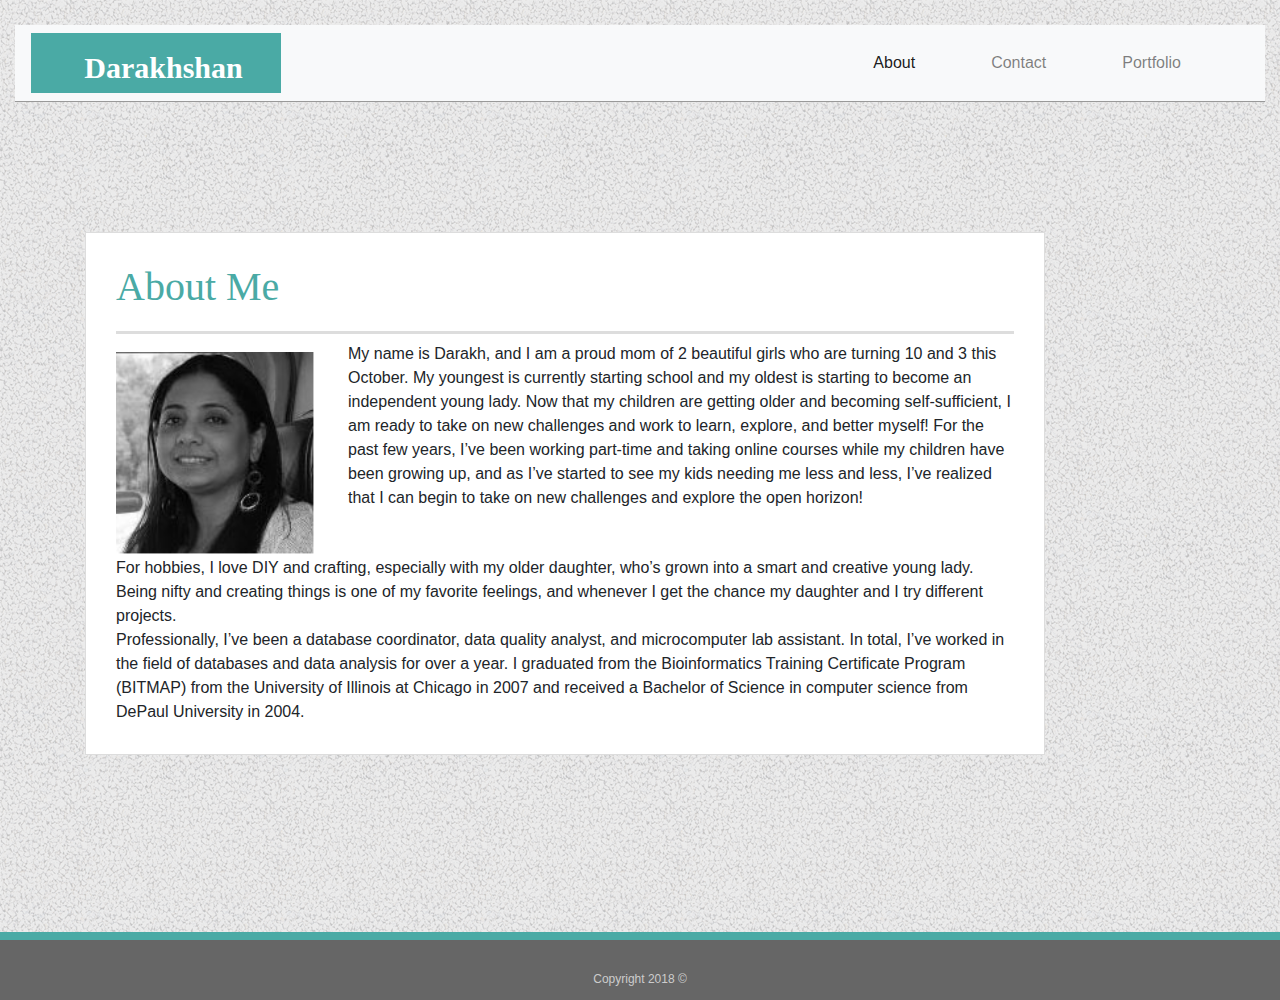
==== index.html @ bcc70265 "Final Bootstrap Portfolio Assignment 2 Darakhshan" ====
<!DOCTYPE html>
<html lang="en">

<head>
  <meta charset="UTF-8">
  <meta name="viewport" content="width=device-width, initial-scale=1.0">
  <meta http-equiv="X-UA-Compatible" content="ie=edge">
  <title>About Page</title>
  <!-- Latest compiled and minfield css -->
  <link rel="stylesheet" href="reset.css">
  <link rel="stylesheet" type="text/css" href="assets/css/style.css">
  <link rel="stylesheet" href="https://maxcdn.bootstrapcdn.com/bootstrap/4.0.0/css/bootstrap.min.css">

</head>

<body>
  <div class="container-fluid">
    <header>
      <nav class="navbar navbar-expand-lg navbar-light bg-light">
        <a id=logo class="navbar-brand" href="index.html">Darakhshan</a>
        <button class="navbar-toggler" type="button" data-toggle="collapse" data-target="#navbarNav" aria-controls="navbarNav"
          aria-expanded="false" aria-label="Toggle navigation">
          <span class="navbar-toggler-icon"></span>
        </button>
        <div class="collapse navbar-collapse" id="navbarNav">
          <ul class="navbar-nav ml-auto">
            <li class="nav-item active">
              <a class="nav-link" href="index.html">About <span class="sr-only">(current)</span></a>
            </li>
            <li class="nav-item">
              <a class="nav-link" href="contact.html">Contact</a>
            </li>
            <li class="nav-item">
              <a class="nav-link" href="portfolio.html">Portfolio</a>
            </li>
          </ul>
        </div>
      </nav>


    </header>

  </div>


  <div id="main-container" class="container">

    <section class="main-section">


      <div class="row">
        <div class="col-md-12">
          <h1 id="second-heading">About Me</h1>
        </div>
      </div>
      <div class="row">
        <div class="col-md-3">
          <img src="assets/images/Dara.png" class="auth-image" alt="Darakhshan">
        </div>
        <div class="col-md-9">
          <p>My name is Darakh, and I am a proud mom of 2 beautiful girls who are turning 10 and 3 this October. My
            youngest is currently starting school and my oldest is starting to become an independent young lady. Now
            that my children are getting older and becoming self-sufficient, I am ready to take on new challenges and
            work to learn, explore, and better myself! For the past few years, I’ve been working part-time and taking
            online courses while my children have been growing up, and as I’ve started to see my kids needing me less
            and less, I’ve realized that I can begin to take on new challenges and explore the open horizon!</p>
        </div>
      </div>
      <div class="row">
        <div class="col-md-12">
          <p>For hobbies, I love DIY and crafting, especially with my older daughter, who’s grown into a smart and
            creative young lady. Being nifty and creating things is one of my favorite feelings, and whenever I get the
            chance my daughter and I try different projects.</p>
        </div>
      </div>
      <div class="row">
        <div class="col-md-12">
          <p>Professionally, I’ve been a database coordinator, data quality analyst, and microcomputer lab assistant.
            In total, I’ve worked in the field of databases and data analysis for over a year. I graduated from the
            Bioinformatics Training Certificate Program (BITMAP) from the University of Illinois at Chicago in 2007 and
            received a Bachelor of Science in computer science from DePaul University in 2004. </p>
        </div>
      </div>

    </section>
  </div>



  <footer>
    <div class="container">

      <div class="row">
        <div class="col-md-12">
          Copyright 2018 &copy;
        </div>
      </div>
  </footer>
  </div>



  <!-- jQuery CDN -->
  <script type="text/javascript" src="https://cdnjs.cloudflare.com/ajax/libs/jquery/3.2.1/jquery.min.js"></script>

  <!-- Bootstrap CDN -->
  <script src="https://maxcdn.bootstrapcdn.com/bootstrap/4.0.0/js/bootstrap.min.js"></script>


</body>

</html>
---- assets/css/style.css ----
body {
  font-family: Arial, "Helvetica Neue", Helvetica, sans-serif;
  font-size: 18px;
  line-height: 34px;
  color: #777777;
  background: url("../images/gravel.png");
}

* {
  box-sizing: border-box;
}

/* general */

.container {
  max-width: 960px;
  /* margin: 0 auto; */
 /* padding-top: 50px; */
  clear: both;
  
}

h1,
h2,
h3,
p {
  margin-bottom: 20px;
}

p:last-child {
  margin-bottom: 0;
}

h1,
h2,
h3 {
  font-family: Georgia, Times, "Times New Roman", serif;
  font-weight: 700;
  color: #4aaaa5;
}

#second-heading {font-family: Georgia, Times, "Times New Roman", serif;
  font-weight: 30;
  color: #4aaaa5;}

h1 {
  padding-bottom: 20px;
  font-size: 30px;
  line-height: 49px;
  border-bottom: 3px solid #dddddd;
}

h2,
h3 {
  font-size: 22px;
}

/* header */

#masthead {
  position: fixed;
  z-index: 99;
  width: 100%;
  margin: 30px;
  overflow: auto;
  color: #ffffff;
  background: #ffffff;
  border-bottom: 2px solid #cccccc;
}

#logo {
  float: none;
  width: 250px;
  height: 60px;
  font-family: Georgia, Times, "Times New Roman", serif;
  font-size: 30px;
  font-weight: 700;
  line-height: 60px;
  color: #ffffff;
  text-align: center;
  text-decoration: none;
  background: #4aaaa5;
}

nav {
  float: right;
  margin-top: 25px;
 padding: 10px;
  width: 100%;
  border-bottom: 1px solid #999;
  
}

nav a {
  display: inline-block;
  padding-left: 15px;
  margin-right:60px;
  line-height: 18px;
  color: #999;
  text-decoration: none;
  border-left: 1px solid #efefef;
}

nav a:first-child {
  border-left: 0 none;
}

a:hover{font-style: italic}

/* footer */

footer {

  padding: 30px 0;
  clear: both;
  font-size: 12px;
  color: #ffffff;
  color: #cccccc;
  text-align: center;
  background: #666666;
  border-top: 8px solid #4aaaa5;
  height: 50px;
}

h3, h2 {
  padding-bottom: 20px;
  margin-bottom: 15px;
  line-height: 22px;
  border-bottom: 2px solid #eeeeee;
}

/* main */

#main-container {
  padding-top: 130px;
  min-height: calc(100vh - 70px);
}

.main-section {
  float: left;
  width: 100%;
  max-width: 960px;
  padding: 30px;
  margin: 0 0 40px;
  background: #ffffff;
  border: 1px solid #dddddd;
}

/* portfolio page */

/* .work {
  position: relative;
  float: left;
  width: 274px;
  margin: 20px 0 25px;
  overflow: auto;
} */

/* .work:nth-child(even) {
  margin-right: 40px;
}

.work img {
  width: 100%;
  border: 0 none;
  opacity: 0.8;
} */

/* .work h3, h5 {
  position: absolute;
  bottom: 20px;
  width: 100%;
  padding: 15px;
  margin-bottom: 0;
  font-weight: 300;
  line-height: 30px;
  color: #ffffff;
  text-align: center;
  background: #4aaaa5;
  border-bottom: 0;
} */


.auth-image {
  float: left;
  width: 200px;
  height: auto;
  margin-top: 10px;
  margin-right: 25px;
}


/* contact page */

#contact-form ul {
  margin-bottom: 20px;
}

#contact-form li {
  margin-bottom: 10px;
}

label,
input[type=text],
input[type=email],
textarea {
  display: block;
  width: 100%;
}

input[type=text],
input[type=email],
textarea {
  height: 35px;
  padding: 0 10px;
  font-size: 14px;
  border: 1px solid #dddddd;
}

textarea {
  height: 200px;
}

input[type=submit] {
  padding: 10px 30px;
  font-size: 18px;
  color: #ffffff;
  cursor: pointer;
  background: #4aaaa5;
  border: 0 none;
}


.card-img-overlay {
  background-color: #4aaaa5; 
   /* width: 100%;  */
  height: 30%;
    margin-top: 50%; 
    text-align: center; 
   
}



 h5 {
  padding: 5px
  /* margin-top: 200px; *
  /* color: #ffffff; */
  /* text-align: center; */

  
  
 
}
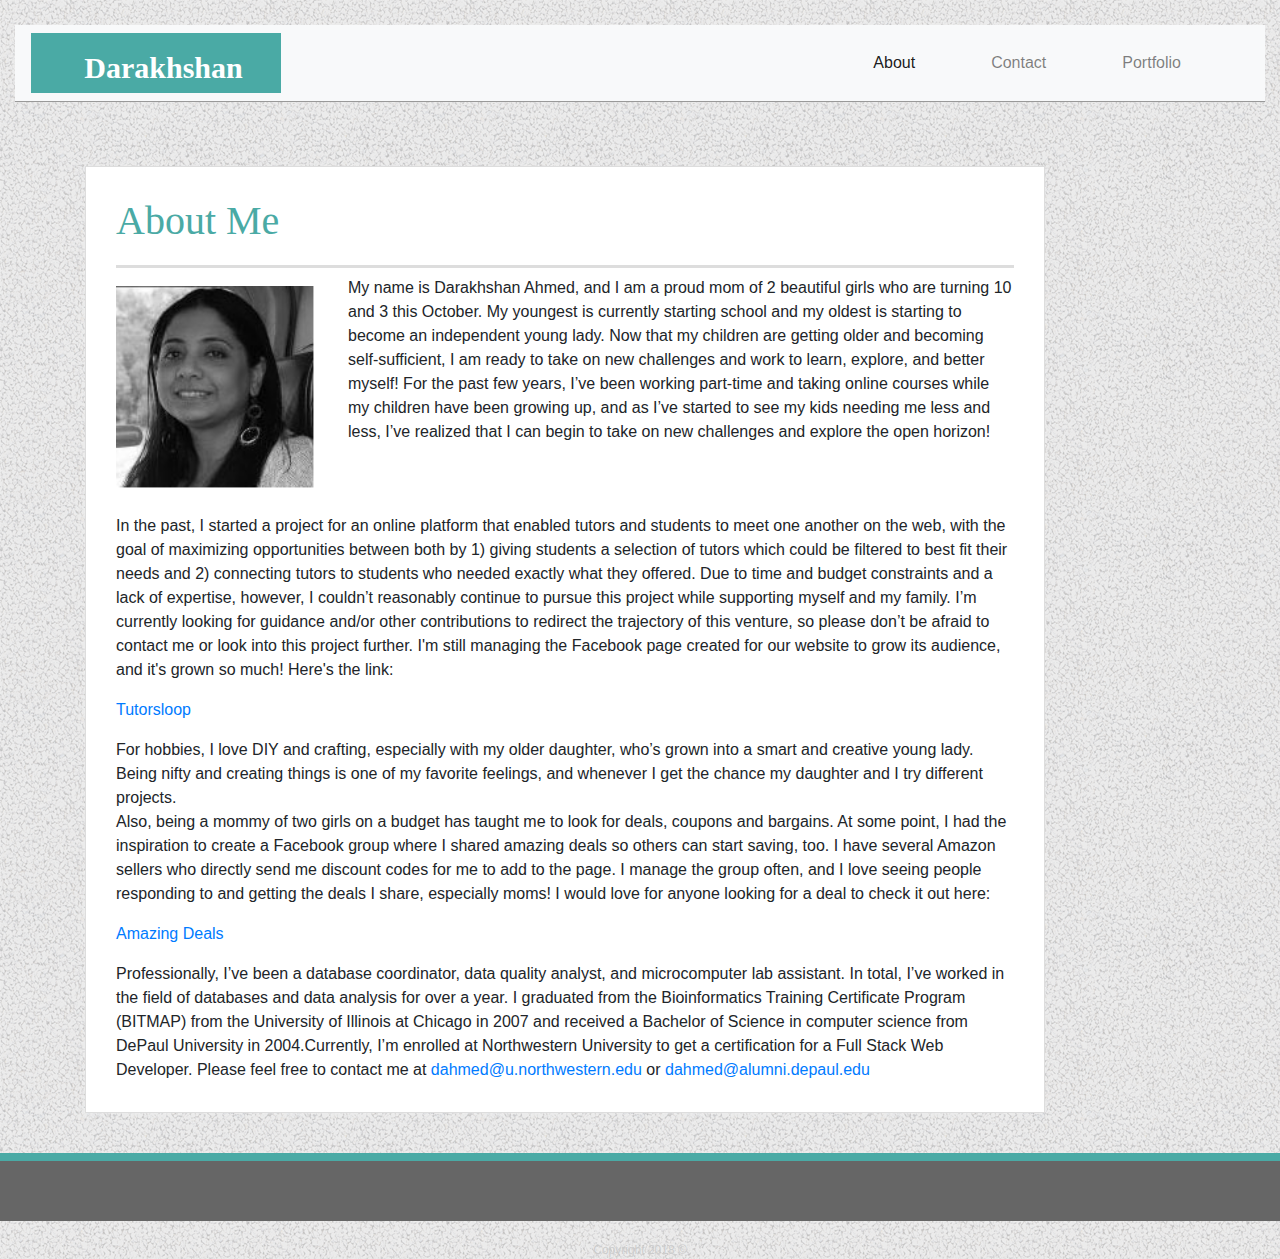
==== commit c9a93c7a: "added updated giphy project URL" ====
--- a/index.html
+++ b/index.html
@@ -58,12 +58,20 @@
           <img src="assets/images/Dara.png" class="auth-image" alt="Darakhshan">
         </div>
         <div class="col-md-9">
-          <p>My name is Darakh, and I am a proud mom of 2 beautiful girls who are turning 10 and 3 this October. My
+          <p>My name is Darakhshan Ahmed, and I am a proud mom of 2 beautiful girls who are turning 10 and 3 this October. My
             youngest is currently starting school and my oldest is starting to become an independent young lady. Now
             that my children are getting older and becoming self-sufficient, I am ready to take on new challenges and
             work to learn, explore, and better myself! For the past few years, I’ve been working part-time and taking
             online courses while my children have been growing up, and as I’ve started to see my kids needing me less
             and less, I’ve realized that I can begin to take on new challenges and explore the open horizon!</p>
+        </div>
+      </div><br>
+      <div class="row">
+        <div class="col-md-12">
+          <p>In the past, I started a project for an online platform that enabled tutors and students to meet one another on the web, with the goal of maximizing opportunities between both by 1) giving students a selection of tutors which could be filtered to best fit their needs and 2) connecting tutors to students who needed exactly what they offered. Due to time and budget constraints and a lack of expertise, however, I couldn’t reasonably continue to pursue this project while supporting myself and my family. I’m currently looking for guidance and/or other contributions to redirect the trajectory of this venture, so please don’t be afraid to contact me or look into this project further. I'm still managing the Facebook page created for our website to grow its audience, and it's grown so much! Here's the link:
+
+            <p><a href=" https://www.facebook.com/tutorsloop.tutor/">Tutorsloop</a></p>
+            </p>
         </div>
       </div>
       <div class="row">
@@ -75,17 +83,25 @@
       </div>
       <div class="row">
         <div class="col-md-12">
+          <p>Also, being a mommy of two girls on a budget has taught me to look for deals, coupons and bargains. At some point, I had the inspiration to create a Facebook group where I shared amazing deals so others can start saving, too. I have several Amazon sellers who directly send me discount codes for me to add to the page. I manage the group often, and I love seeing people responding to and getting the deals I share, especially moms! I would love for anyone looking for a deal to check it out here:
+
+            <p><a href=" https://www.facebook.com/groups/ex5el/">Amazing Deals</a></p>
+            </p>
+        </div>
+      </div>
+      <div class="row">
+        <div class="col-md-12">
           <p>Professionally, I’ve been a database coordinator, data quality analyst, and microcomputer lab assistant.
             In total, I’ve worked in the field of databases and data analysis for over a year. I graduated from the
             Bioinformatics Training Certificate Program (BITMAP) from the University of Illinois at Chicago in 2007 and
-            received a Bachelor of Science in computer science from DePaul University in 2004. </p>
+            received a Bachelor of Science in computer science from DePaul University in 2004.Currently, I’m enrolled at Northwestern University to get a certification for a Full Stack Web Developer.  Please feel free to contact me at <a href="dahmed@u.northwestern.edu">dahmed@u.northwestern.edu</a>  or <a href="dahmed@alumni.depaul.edu">dahmed@alumni.depaul.edu</a> </p>
         </div>
       </div>
 
     </section>
   </div>
 
-
+  
 
   <footer>
     <div class="container">
--- a/assets/css/style.css
+++ b/assets/css/style.css
@@ -14,8 +14,8 @@
 
 .container {
   max-width: 960px;
-  /* margin: 0 auto; */
- /* padding-top: 50px; */
+  margin-right: 10%;
+ padding-top: 50px;
   clear: both;
   
 }
@@ -24,7 +24,7 @@
 h2,
 h3,
 p {
-  margin-bottom: 20px;
+  margin-bottom: 10px;
 }
 
 p:last-child {
@@ -132,7 +132,7 @@
 /* main */
 
 #main-container {
-  padding-top: 130px;
+  padding-top: 5%;
   min-height: calc(100vh - 70px);
 }
 
@@ -233,9 +233,11 @@
 
 .card-img-overlay {
   background-color: #4aaaa5; 
-   /* width: 100%;  */
-  height: 30%;
-    margin-top: 50%; 
+  width: 100%; 
+  height: 20%;
+  /* padding: 20%; */
+  margin-top: 50%; 
+    /* margin-bottom: 50%;  */
     text-align: center; 
    
 }
@@ -243,8 +245,8 @@
 
 
  h5 {
-  padding: 5px
-  /* margin-top: 200px; *
+  padding: 1px;
+   /* margin-bottom: 200px;  */
   /* color: #ffffff; */
   /* text-align: center; */
 
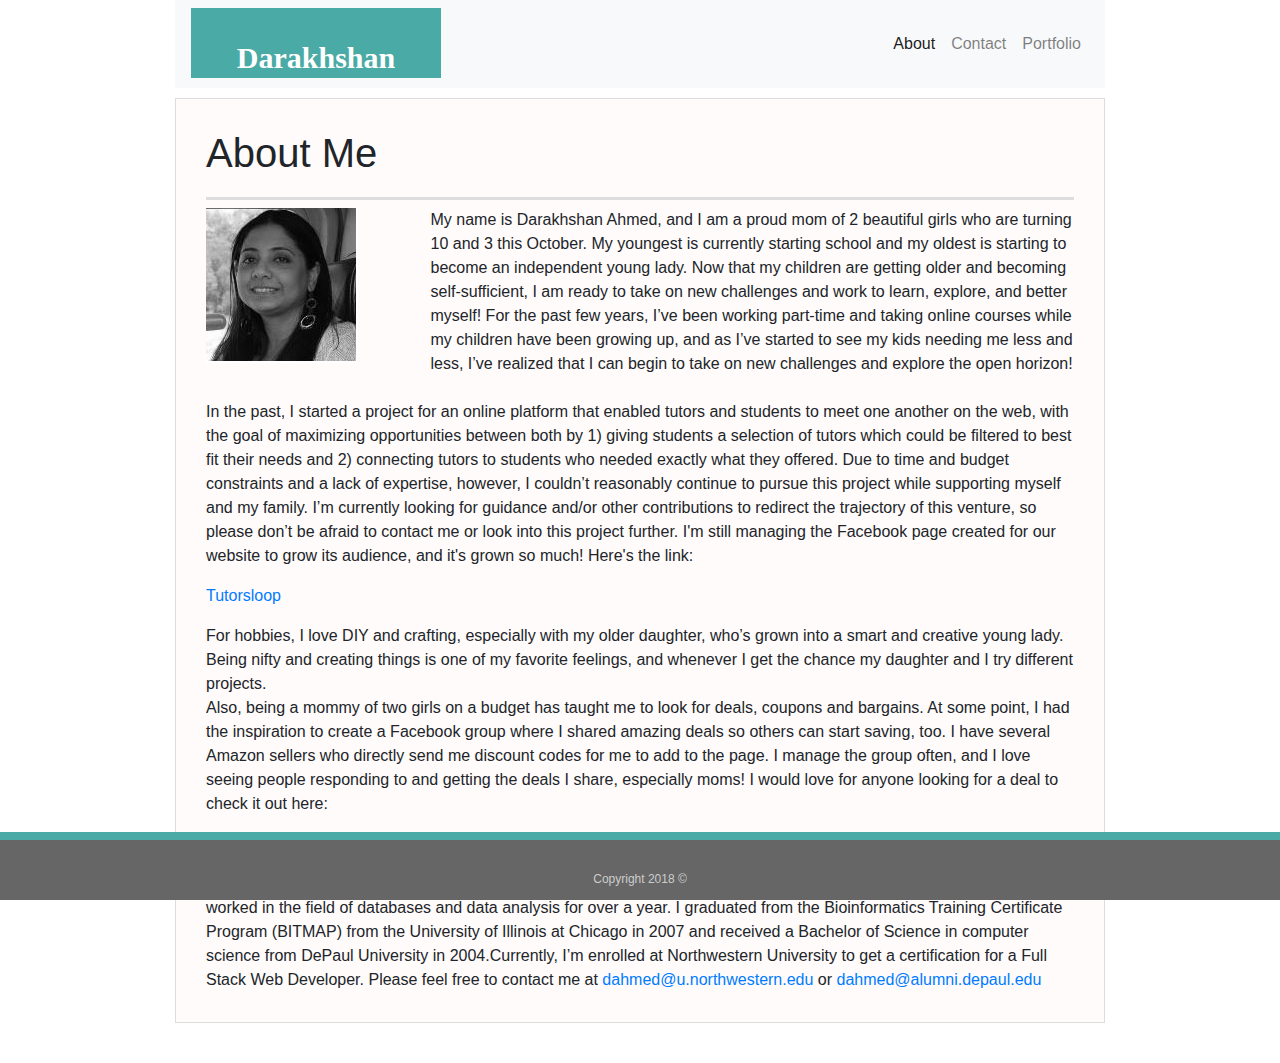
==== commit e0bb3f85: "updated with github pinned projects and readMe" ====
--- a/index.html
+++ b/index.html
@@ -12,7 +12,7 @@
   <link rel="stylesheet" href="https://maxcdn.bootstrapcdn.com/bootstrap/4.0.0/css/bootstrap.min.css">
 
 </head>
-
+ <!-- body starts here -->
 <body>
   <div class="container-fluid">
     <header>
@@ -43,7 +43,7 @@
   </div>
 
 
-  <div id="main-container" class="container">
+  <div id="main-container" class="container-fluid">
 
     <section class="main-section">
 
@@ -101,7 +101,7 @@
     </section>
   </div>
 
-  
+  <!-- Footer -->
 
   <footer>
     <div class="container">
--- a/assets/css/style.css
+++ b/assets/css/style.css
@@ -3,7 +3,7 @@
   font-size: 18px;
   line-height: 34px;
   color: #777777;
-  background: url("../images/gravel.png");
+  background: lightslategray
 }
 
 * {
@@ -13,18 +13,26 @@
 /* general */
 
 .container {
+  width: 100%;
   max-width: 960px;
-  margin-right: 10%;
- padding-top: 50px;
+  margin: 0 auto;
   clear: both;
   
 }
+
+.container-fluid {
+  /* /width: 100%; */
+  max-width: 960px;
+  margin: 0 auto;
+  clear: both;
+}
+
 
 h1,
 h2,
 h3,
 p {
-  margin-bottom: 10px;
+  margin-bottom: 20px;
 }
 
 p:last-child {
@@ -39,10 +47,6 @@
   color: #4aaaa5;
 }
 
-#second-heading {font-family: Georgia, Times, "Times New Roman", serif;
-  font-weight: 30;
-  color: #4aaaa5;}
-
 h1 {
   padding-bottom: 20px;
   font-size: 30px;
@@ -57,60 +61,60 @@
 
 /* header */
 
-#masthead {
+/* #masthead {
   position: fixed;
   z-index: 99;
   width: 100%;
-  margin: 30px;
+  margin: 0 0 30px;
   overflow: auto;
-  color: #ffffff;
+  color: red;
   background: #ffffff;
   border-bottom: 2px solid #cccccc;
-}
+} */
 
 #logo {
-  float: none;
+  float: left;
   width: 250px;
-  height: 60px;
+  height: 70px;
   font-family: Georgia, Times, "Times New Roman", serif;
   font-size: 30px;
   font-weight: 700;
-  line-height: 60px;
+  line-height: 90px;
   color: #ffffff;
   text-align: center;
   text-decoration: none;
   background: #4aaaa5;
 }
 
-nav {
+#navbar {
   float: right;
-  margin-top: 25px;
- padding: 10px;
-  width: 100%;
-  border-bottom: 1px solid #999;
-  
-}
-
-nav a {
-  display: inline-block;
-  padding-left: 15px;
-  margin-right:60px;
-  line-height: 18px;
-  color: #999;
-  text-decoration: none;
-  border-left: 1px solid #efefef;
-}
+  margin-top: 8px;
+  width: 100%;
+  margin-bottom: auto;
+ 
+
+}
+
+
+nav b:first-child {
+  border-left: 0 none;
+  
+}
+
 
 nav a:first-child {
   border-left: 0 none;
-}
-
-a:hover{font-style: italic}
+ 
+}
+
+.navbar-brand{
+  margin-bottom: 2px;
+ 
+}
 
 /* footer */
 
 footer {
-
   padding: 30px 0;
   clear: both;
   font-size: 12px;
@@ -120,6 +124,11 @@
   background: #666666;
   border-top: 8px solid #4aaaa5;
   height: 50px;
+
+  position: fixed;
+  left: 0;
+  bottom: 0;
+  width: 100%;
 }
 
 h3, h2 {
@@ -132,9 +141,11 @@
 /* main */
 
 #main-container {
-  padding-top: 5%;
+  padding-top: 50px;
   min-height: calc(100vh - 70px);
-}
+  
+}
+
 
 .main-section {
   float: left;
@@ -142,21 +153,23 @@
   max-width: 960px;
   padding: 30px;
   margin: 0 0 40px;
-  background: #ffffff;
+  background-color:#fffbfb; 
   border: 1px solid #dddddd;
+ 
+
 }
 
 /* portfolio page */
 
-/* .work {
+.work {
   position: relative;
   float: left;
   width: 274px;
   margin: 20px 0 25px;
   overflow: auto;
-} */
-
-/* .work:nth-child(even) {
+}
+
+.work:nth-child(even) {
   margin-right: 40px;
 }
 
@@ -164,9 +177,9 @@
   width: 100%;
   border: 0 none;
   opacity: 0.8;
-} */
-
-/* .work h3, h5 {
+}
+
+.work h3 {
   position: absolute;
   bottom: 20px;
   width: 100%;
@@ -178,15 +191,21 @@
   text-align: center;
   background: #4aaaa5;
   border-bottom: 0;
-} */
-
-
-.auth-image {
-  float: left;
-  width: 200px;
-  height: auto;
-  margin-top: 10px;
-  margin-right: 25px;
+}
+
+.card{
+ width: 250px;
+ height: 250px;
+}
+
+#portfolio{
+  width: 98%;
+  height: 20%
+}
+#text-portfolio{
+  text-align: left;
+  color:#4aaaa5;
+  font-weight: bold
 }
 
 
@@ -230,27 +249,75 @@
   border: 0 none;
 }
 
-
-.card-img-overlay {
-  background-color: #4aaaa5; 
-  width: 100%; 
-  height: 20%;
-  /* padding: 20%; */
-  margin-top: 50%; 
-    /* margin-bottom: 50%;  */
-    text-align: center; 
+/*  media queries staring.  */
+
+
+  @media(max-width:980px){
+    body{
+       width: 100%;
+         
+    }
+  }
+    
+    #middle{
+        width:70%; 
+        margin-left: 5%; 
+    }
+ 
+
+/*  Responsivness at 768 pixels */
+
+  @media(max-width:768px){
+    body{
+      width: 100%;
+      margin-bottom: 10%;
+  }
+}
+
+ .navigation{
+  float: none;
+   padding-right: 10%; 
+      
+} 
+
+   #middle{
+       width:90%; /* Using percent for width to preserve responsiveness*/
+      
+       
+   }
+  #main-container{
+    padding-top: 10px;
    
-}
-
-
-
- h5 {
-  padding: 1px;
-   /* margin-bottom: 200px;  */
-  /* color: #ffffff; */
-  /* text-align: center; */
-
-  
-  
- 
-}  +  }
+  
+
+
+/*  Responsivness at 640 pixels */
+@media(max-width:640px){
+  body{
+      width: 100%;
+  }
+  
+}
+   
+  .middle{
+      width: 100%; /* always use percent for width to preserve responsiveness*/
+  }
+
+  #masthead{
+
+    position: static;
+    margin-bottom: 1%;
+  }
+
+ #abt-img{
+   max-width: 100%;
+   height: auto;
+   
+  }
+   
+  .card-header{
+    text-align: center;
+    color:#4aaaa5
+
+  }
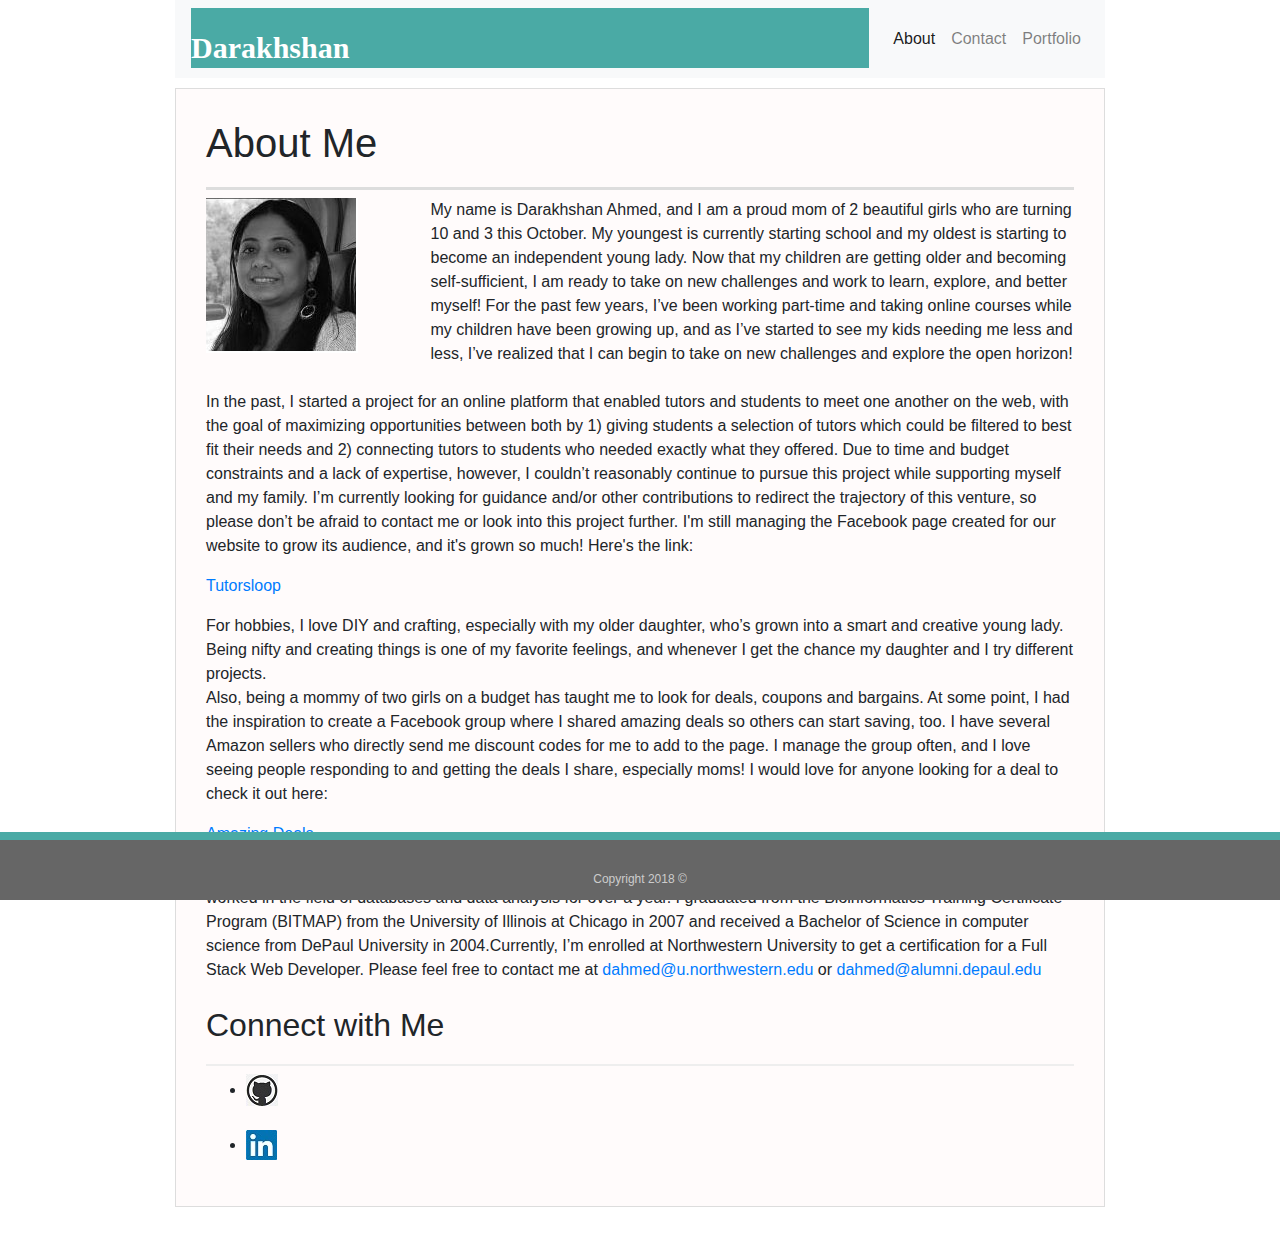
==== commit a5467c73: "Added bamazon app link" ====
--- a/index.html
+++ b/index.html
@@ -97,6 +97,16 @@
             received a Bachelor of Science in computer science from DePaul University in 2004.Currently, I’m enrolled at Northwestern University to get a certification for a Full Stack Web Developer.  Please feel free to contact me at <a href="dahmed@u.northwestern.edu">dahmed@u.northwestern.edu</a>  or <a href="dahmed@alumni.depaul.edu">dahmed@alumni.depaul.edu</a> </p>
         </div>
       </div>
+<br>
+<!-- Side bar -->
+		<div class="sidebar">
+			<h2 class="sidebar-title">Connect with Me</h2>
+			<ul class="social">
+				<li><a href="https://github.com/dara9234?tab=pin/"><img src="assets/images/github.jpeg" alt="GitHub"></a></li><br>
+				<li><a href="https://www.linkedin.com/in/darakhshan-ahmed-bbb5a967/"><img src="assets/images/LinkedIn.jpg" alt="LinkedIn"></a></li>
+				
+			</ul>
+		</div> <!-- .sidebar -->
 
     </section>
   </div>
--- a/assets/css/style.css
+++ b/assets/css/style.css
@@ -10,6 +10,11 @@
   box-sizing: border-box;
 }
 
+.navbar navbar-expand-lg navbar-light bg-dark{
+
+  background-color: #e3f2fd;
+}
+
 /* general */
 
 .container {
@@ -74,16 +79,17 @@
 
 #logo {
   float: left;
-  width: 250px;
-  height: 70px;
+  width: 100%;
+  height: 60px;
   font-family: Georgia, Times, "Times New Roman", serif;
   font-size: 30px;
   font-weight: 700;
-  line-height: 90px;
+  line-height: 70px;
   color: #ffffff;
-  text-align: center;
+  text-align: left;
   text-decoration: none;
   background: #4aaaa5;
+  /* margin-left: 10%; */
 }
 
 #navbar {
@@ -91,6 +97,10 @@
   margin-top: 8px;
   width: 100%;
   margin-bottom: auto;
+  padding: 2px 0;
+  left: 0;
+  right: 0;
+  /* position:fixed; */
  
 
 }
@@ -109,6 +119,7 @@
 
 .navbar-brand{
   margin-bottom: 2px;
+ 
  
 }
 
